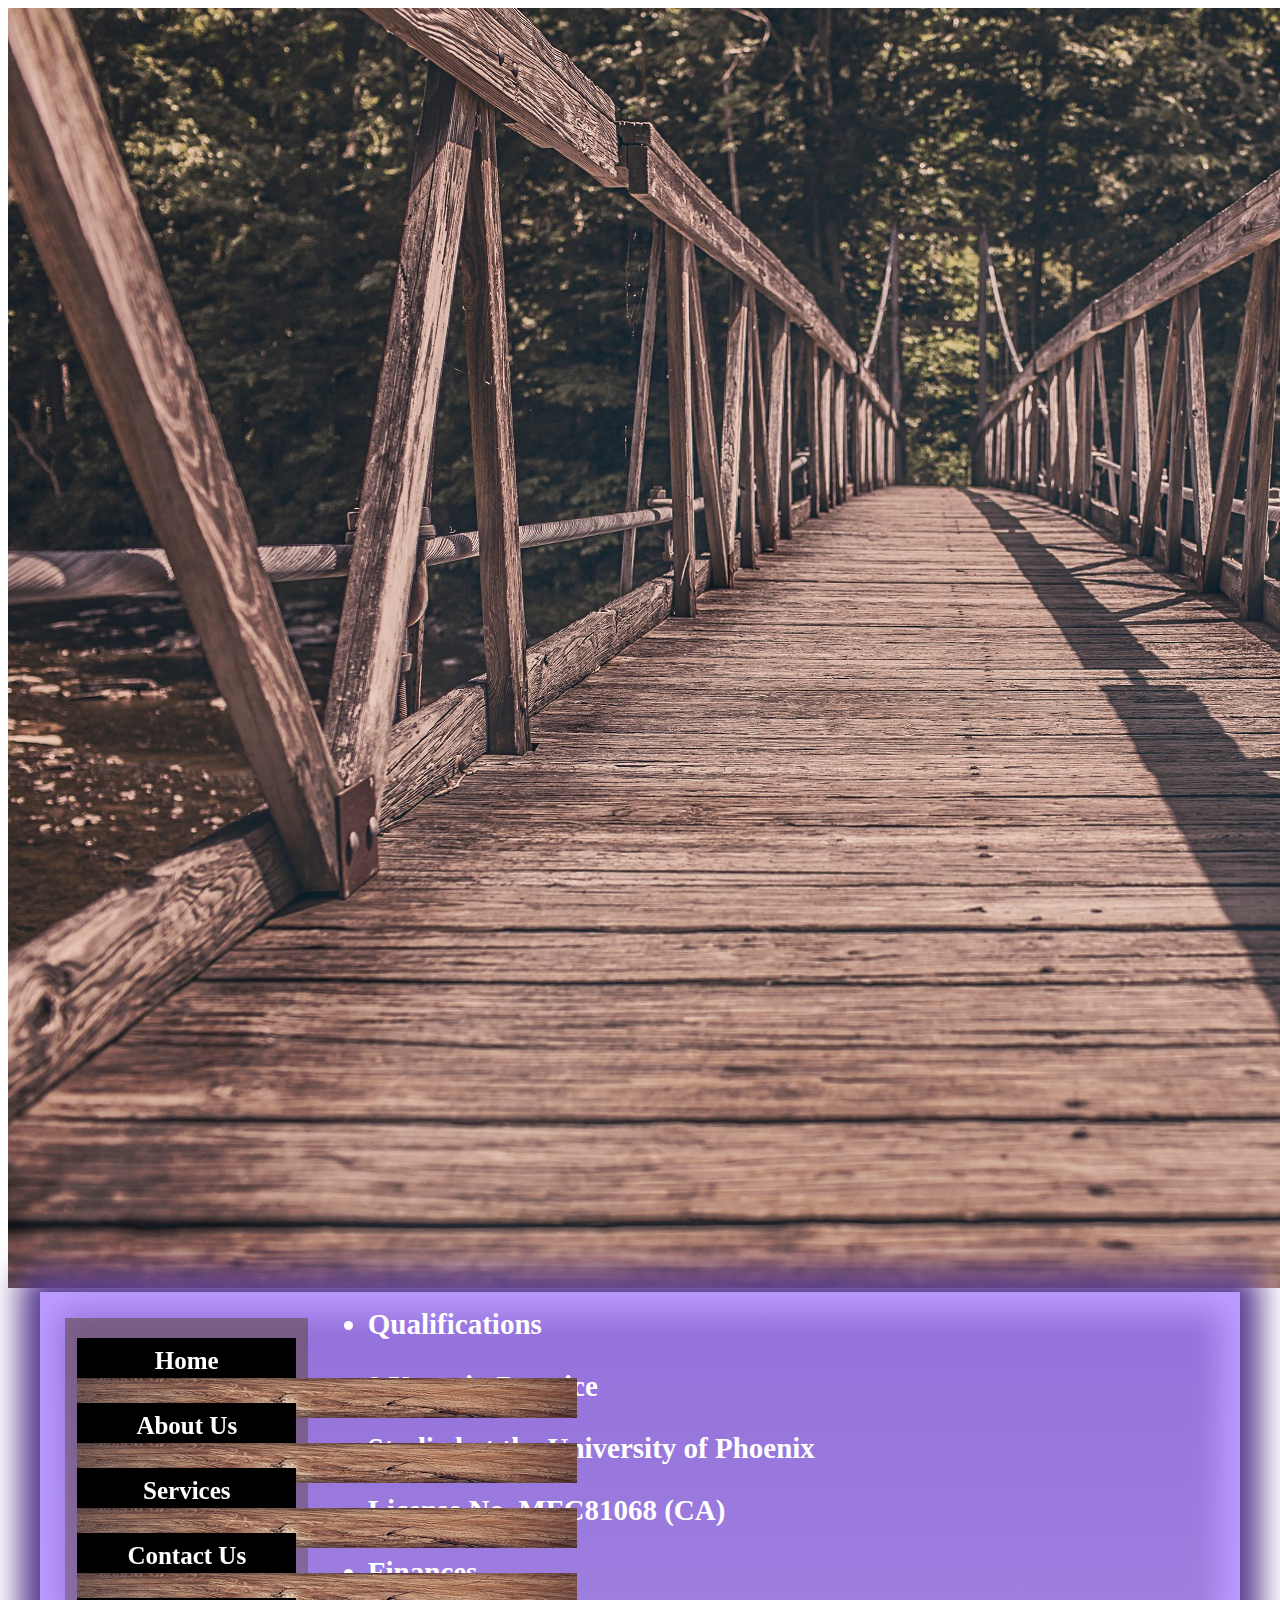
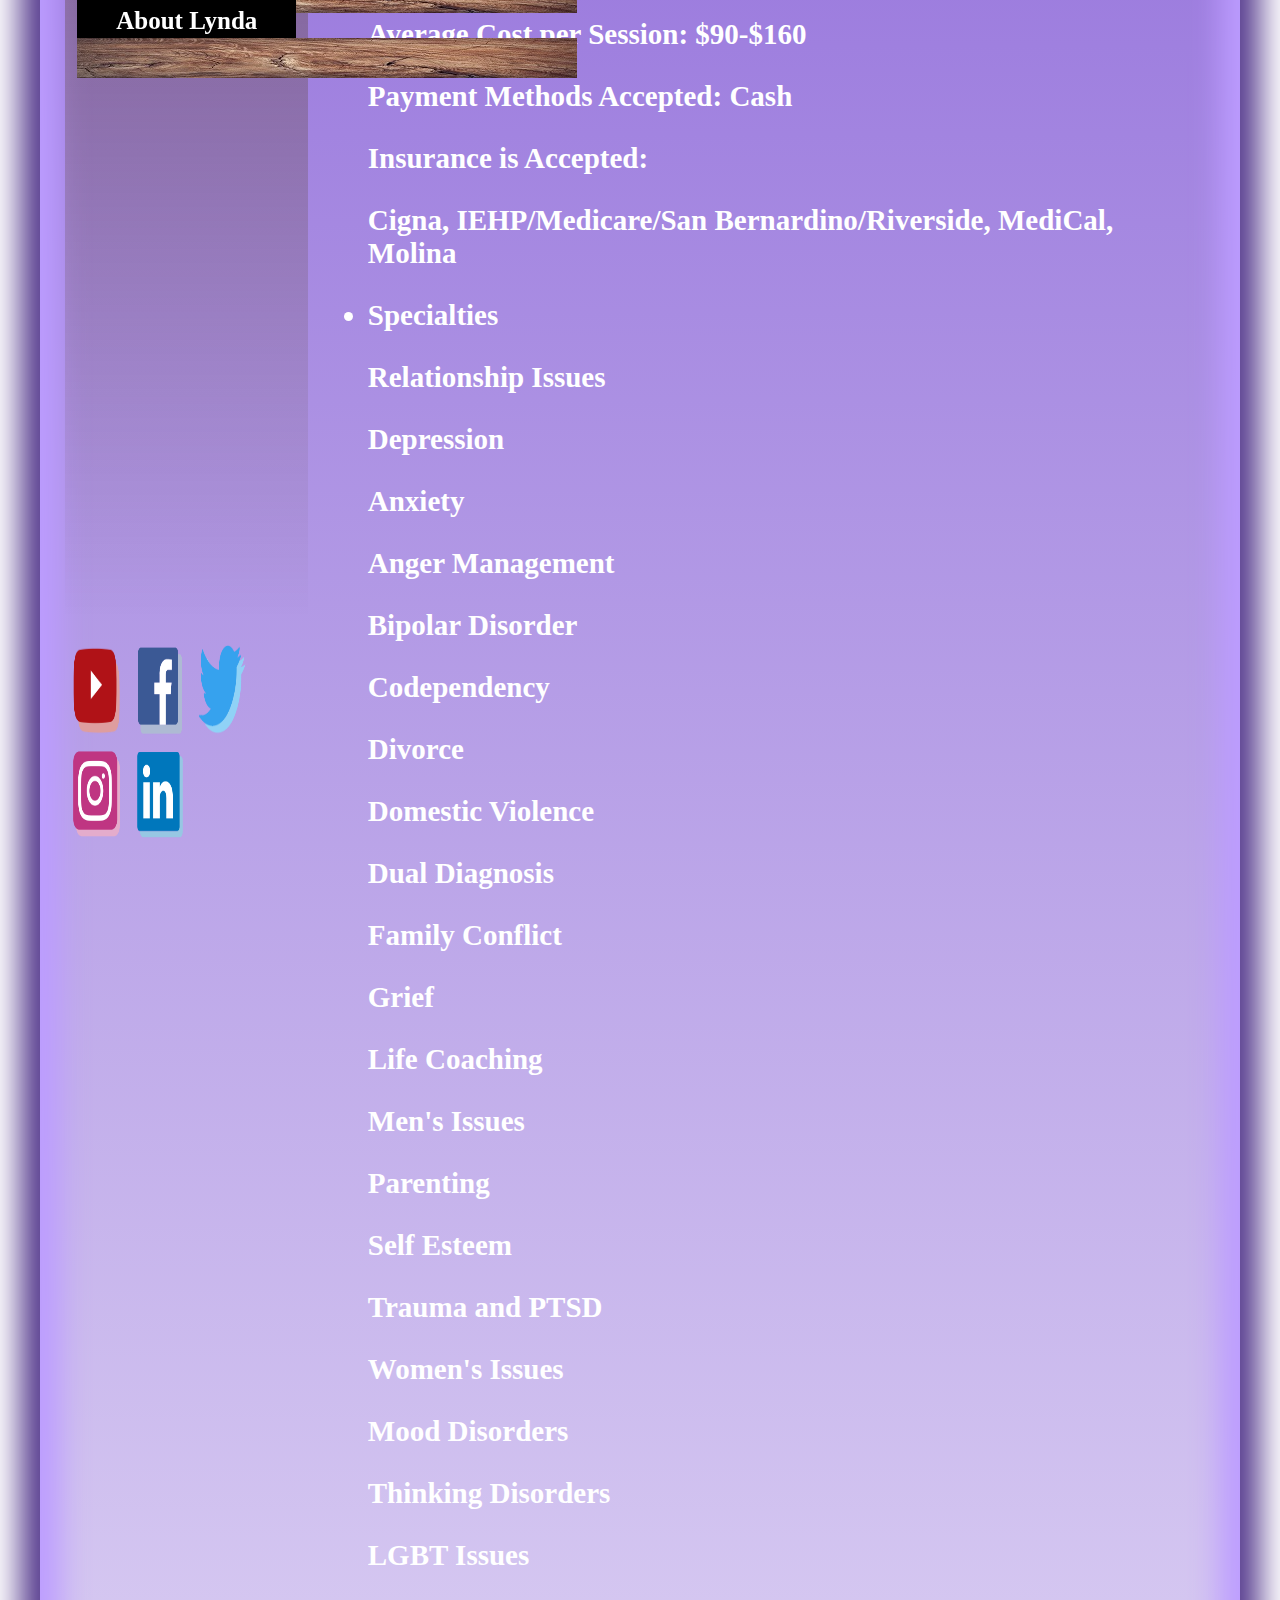
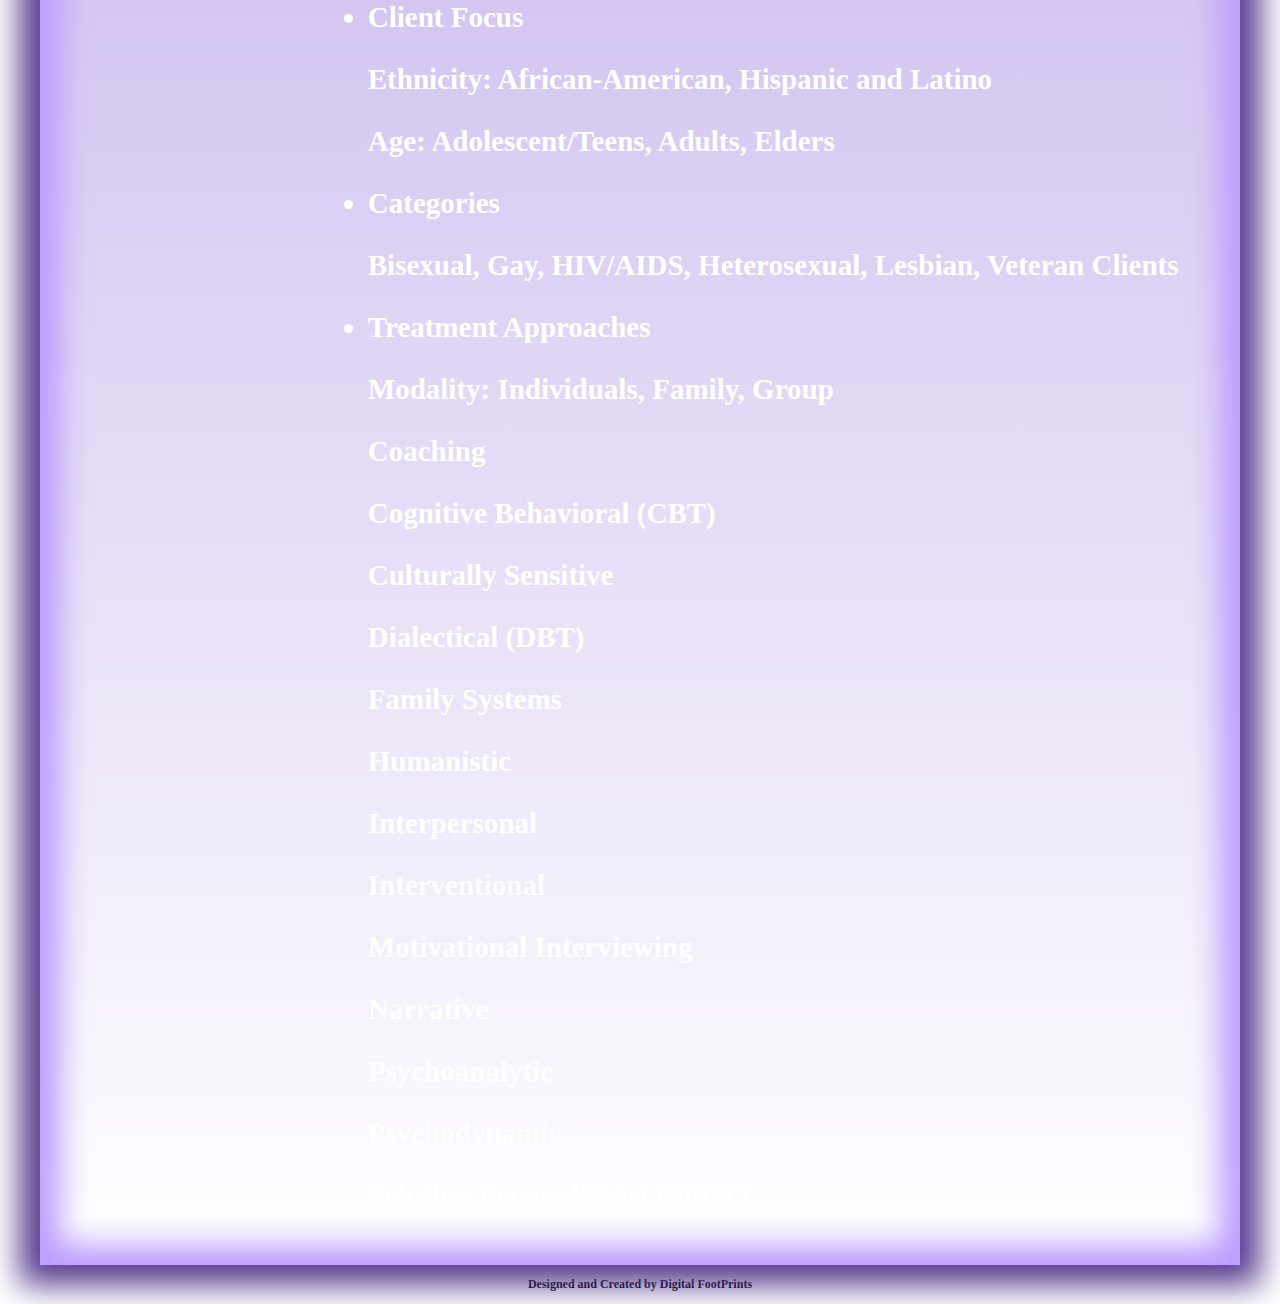
==== about.html @ 03e720d2 "Publish" ====
<!DOCTYPE html>
<head>
	<title>Plan B Therapy :: About Plan B</title>
	<meta name="viewport" content="width=device-width, initial-scale=1.0">
	<link rel="stylesheet" media="(max-width: 960px)" href="Assets\css\mobile.css" />
	<link href="Assets\css\stylesheet.css" media="(min-width: 960px)" rel="stylesheet"/>
	<script type="text/javascript" src="Assets\js\jquery.js"></script>
	<script type="text/javascript" src="Assets\js\navi.js"></script>
</head>
<body>
	<div id="background">
		<img id="bridge" src="Assets\images\pics\bridge.jpg"></img>
			<div id="content">
			<div id="hide"><img src="Assets\images\icons\hamburger.png" /></div>
			<div id="left">
			<div id="navi">
				<nav>
					<a id="navilink" href="index.html">Home<img id="naviButton" src="Assets\images\icons\navi.jpeg" /></a>
					<a id="navilink" href="about.html">About Us<img id="naviButton" src="Assets\images\icons\navi.jpeg" /></a>
					<a id="navilink" href="services.html">Services<img id="naviButton" src="Assets\images\icons\navi.jpeg" /></a>
					<a id="navilink" href="contact.html">Contact Us<img id="naviButton" src="Assets\images\icons\navi.jpeg" /></a>
					<a id="navilink" href="aboutlynda.html">About Lynda<img id="naviButton" src="Assets\images\icons\navi.jpeg" /></a>					
				</nav>
			</div>	
					<a id="SMlink" href="https://www.youtube.com"><img id="SMButton" src="Assets\images\icons\youtube.png" /></a>
					<a id="SMlink" href="https://www.facebook.com/"><img id="SMButton" src="Assets\images\icons\facebook.png" /></a>
					<a id="SMlink" href="https://www.twitter.com"><img id="SMButton" src="Assets\images\icons\twitter.png" /></a>
					<a id="SMlink" href="https://www.instagram.com"><img id="SMButton" src="Assets\images\icons\instagram.png" /></a>
					<a id="SMlink" href="https://www.linkedin.com"><img id="SMButton" src="Assets\images\icons\linkedin.png" /></a>					
			</div>
			<div id="main"><!-- This is the main content area of the page. Don't forget to change the title. -->
				<ul>
					<li id="About">Qualifications</li>
					<p>9 Years in Practice</p>
					<p>Studied at the University of Phoenix</p>
					<p>License No. MFC81068 (CA)</p>
					<li id="About">Finances</li>
					<p>Average Cost per Session: $90-$160</p>
					<p>Payment Methods Accepted: Cash</p>
					<p>Insurance is Accepted:</p>
					<p id="indent">Cigna, IEHP/Medicare/San Bernardino/Riverside, MediCal, Molina</p>
					<li id="About">Specialties</li>
					<p>Relationship Issues</p>
					<p>Depression</p>
					<p>Anxiety</p>
					<p>Anger Management</p>
					<p>Bipolar Disorder</p>
					<p>Codependency</p>
					<p>Divorce</p>
					<p>Domestic Violence</p>
					<p>Dual Diagnosis</p>
					<p>Family Conflict</p>
					<p>Grief</p>
					<p>Life Coaching</p>
					<p>Men's Issues</p>
					<p>Parenting</p>
					<p>Self Esteem</p>
					<p>Trauma and PTSD</p>
					<p>Women's Issues</p>
					<p>Mood Disorders</p>
					<p>Thinking Disorders</p>
					<p>LGBT Issues</p>
					<li id="About">Client Focus</li>
					<p>Ethnicity: African-American, Hispanic and Latino</p>
					<p>Age: Adolescent/Teens, Adults, Elders</p>
					<li id="About">Categories</li>
					<p>Bisexual, Gay, HIV/AIDS, Heterosexual, Lesbian, Veteran Clients</p>
					<li id="About">Treatment Approaches</li>
					<p>Modality: Individuals, Family, Group</p>
					<p>Coaching</p>
					<p>Cognitive Behavioral (CBT)</p>
					<p>Culturally Sensitive</p>
					<p>Dialectical (DBT)</p>
					<p>Family Systems</p>
					<p>Humanistic</p>
					<p>Interpersonal</p>
					<p>Interventional</p>
					<p>Motivational Interviewing</p>
					<p>Narrative</p>
					<p>Psychoanalytic</p>
					<p>Psychodynamic</p>
					<p>Solution Focused Brief (SFBT)</p>
				</ul>
			</div>
		</div>
	</div>
</body>
<footer>
<p id="DFP">Designed and Created by Digital FootPrints</p>
</footer>
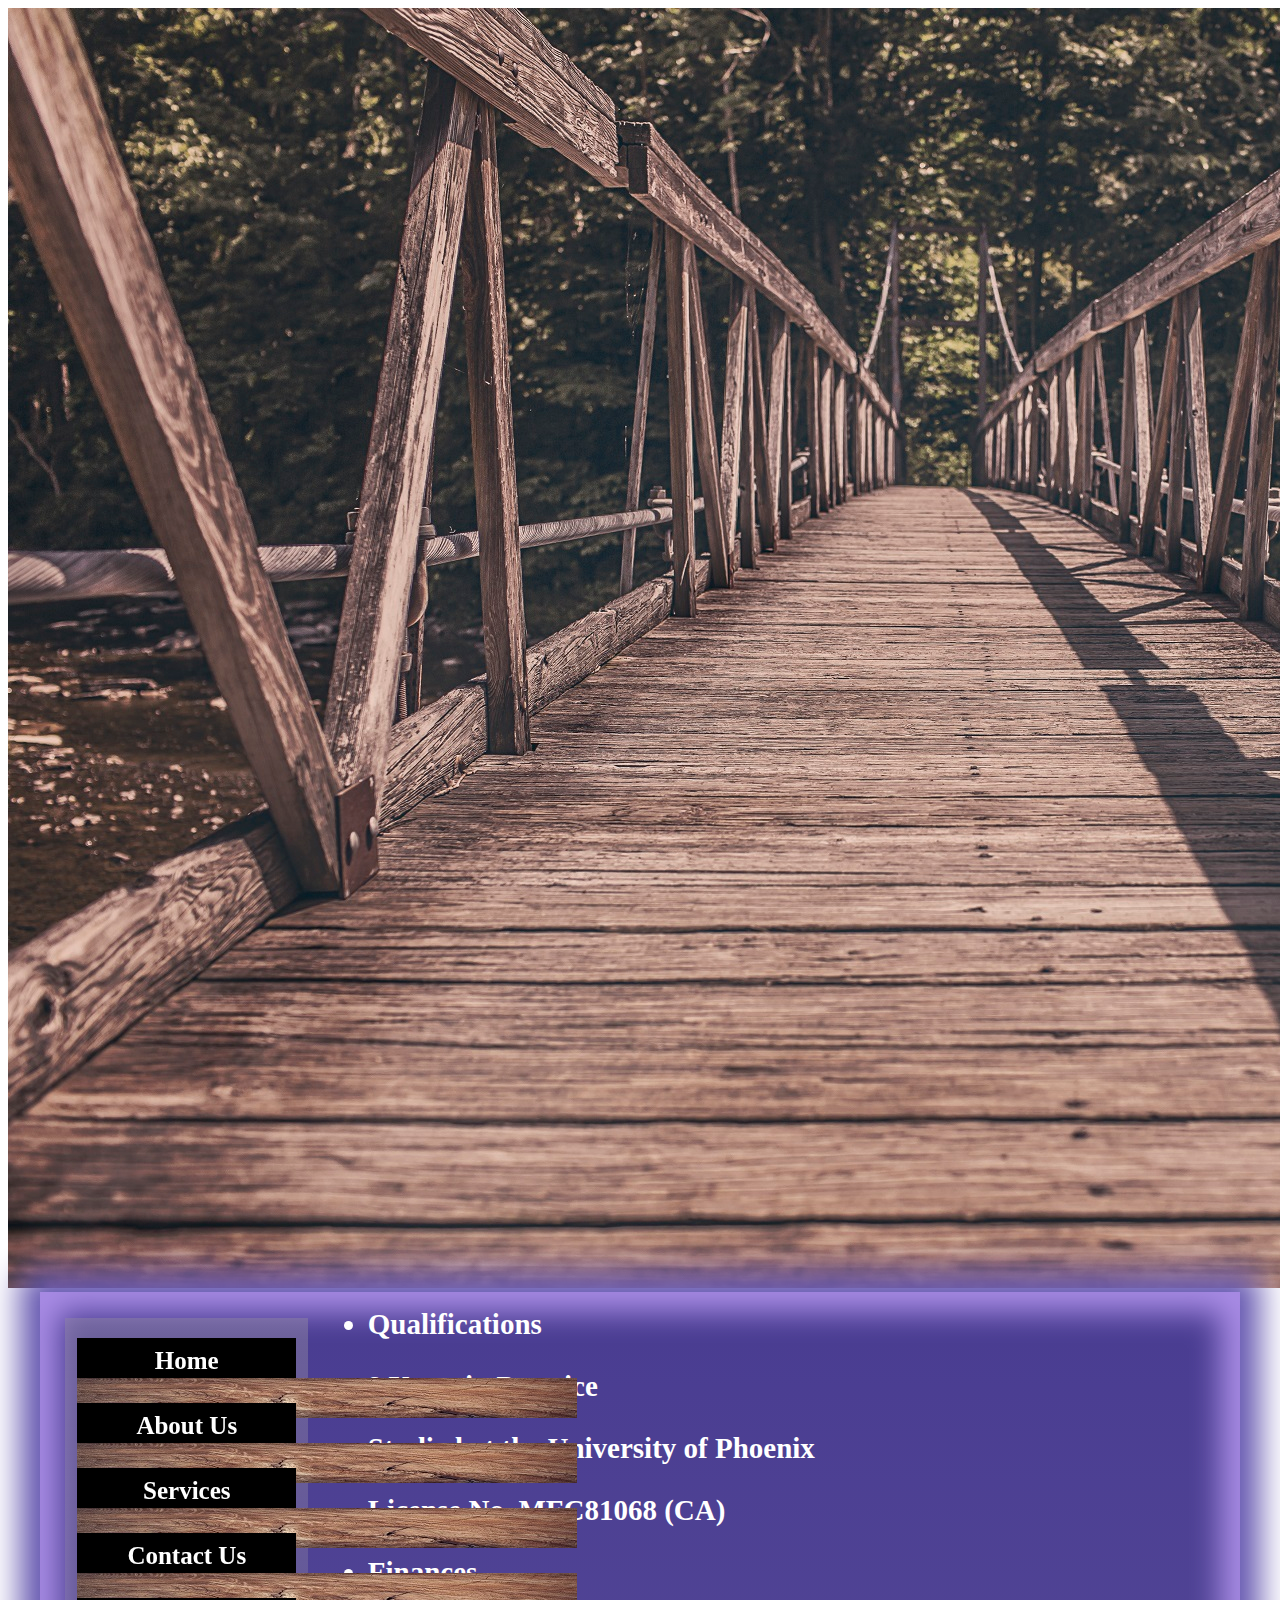
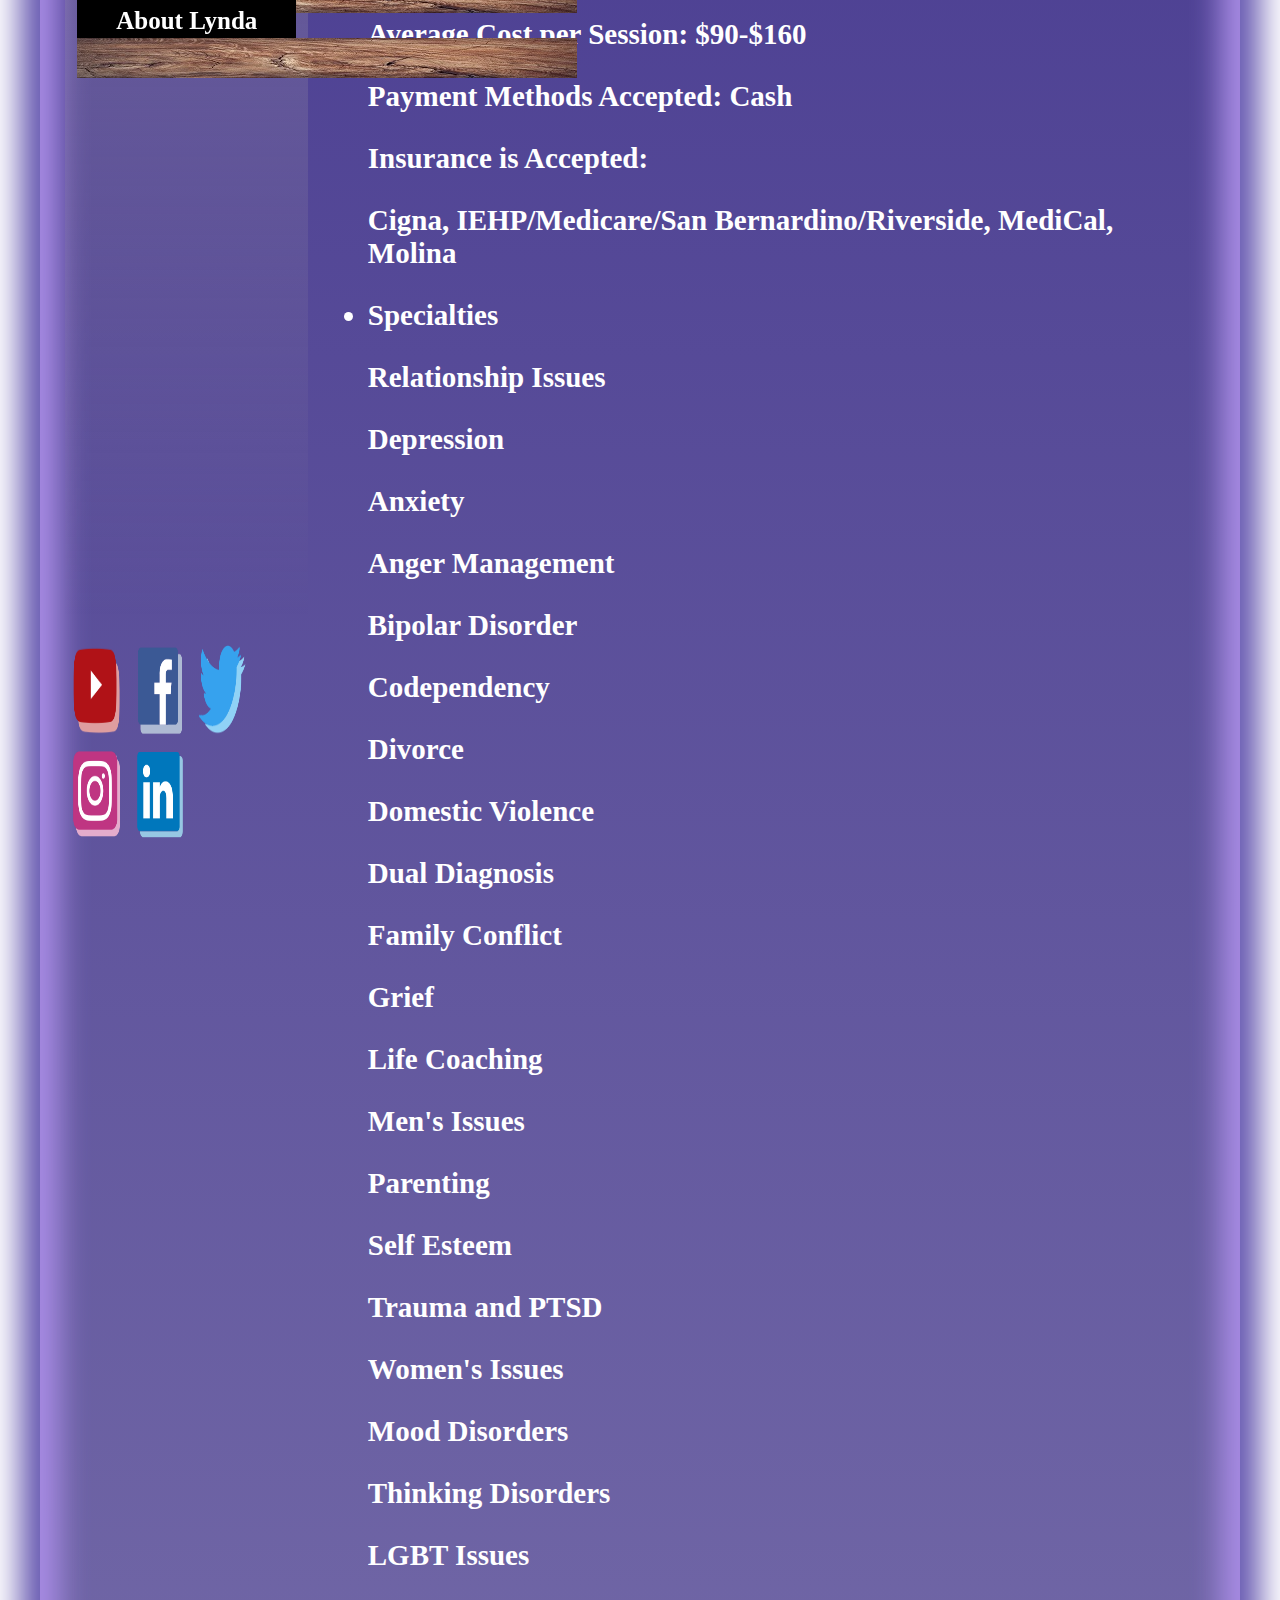
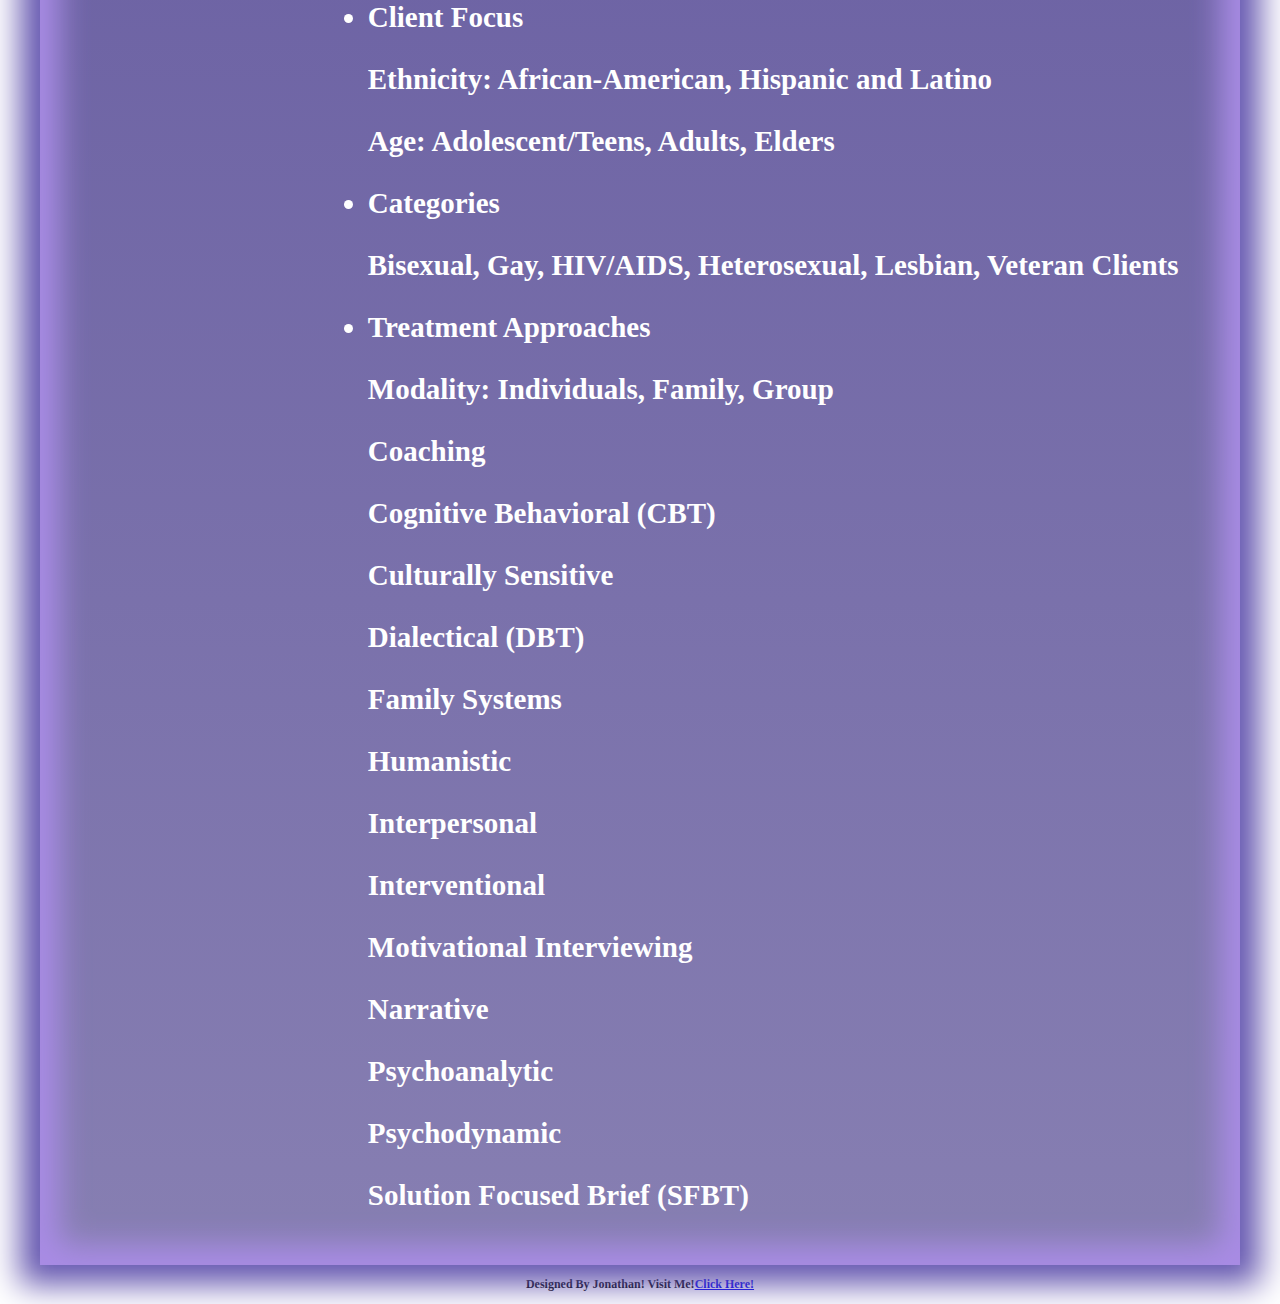
==== commit f0ac5a56: "Add files via upload" ====
--- a/about.html
+++ b/about.html
@@ -86,5 +86,5 @@
 	</div>
 </body>
 <footer>
-<p id="DFP">Designed and Created by Digital FootPrints</p>
+<p id="DFP">Designed By Jonathan!  Visit Me!<a href="http://designedbyjonathan.com">Click Here!</a></p>
 </footer>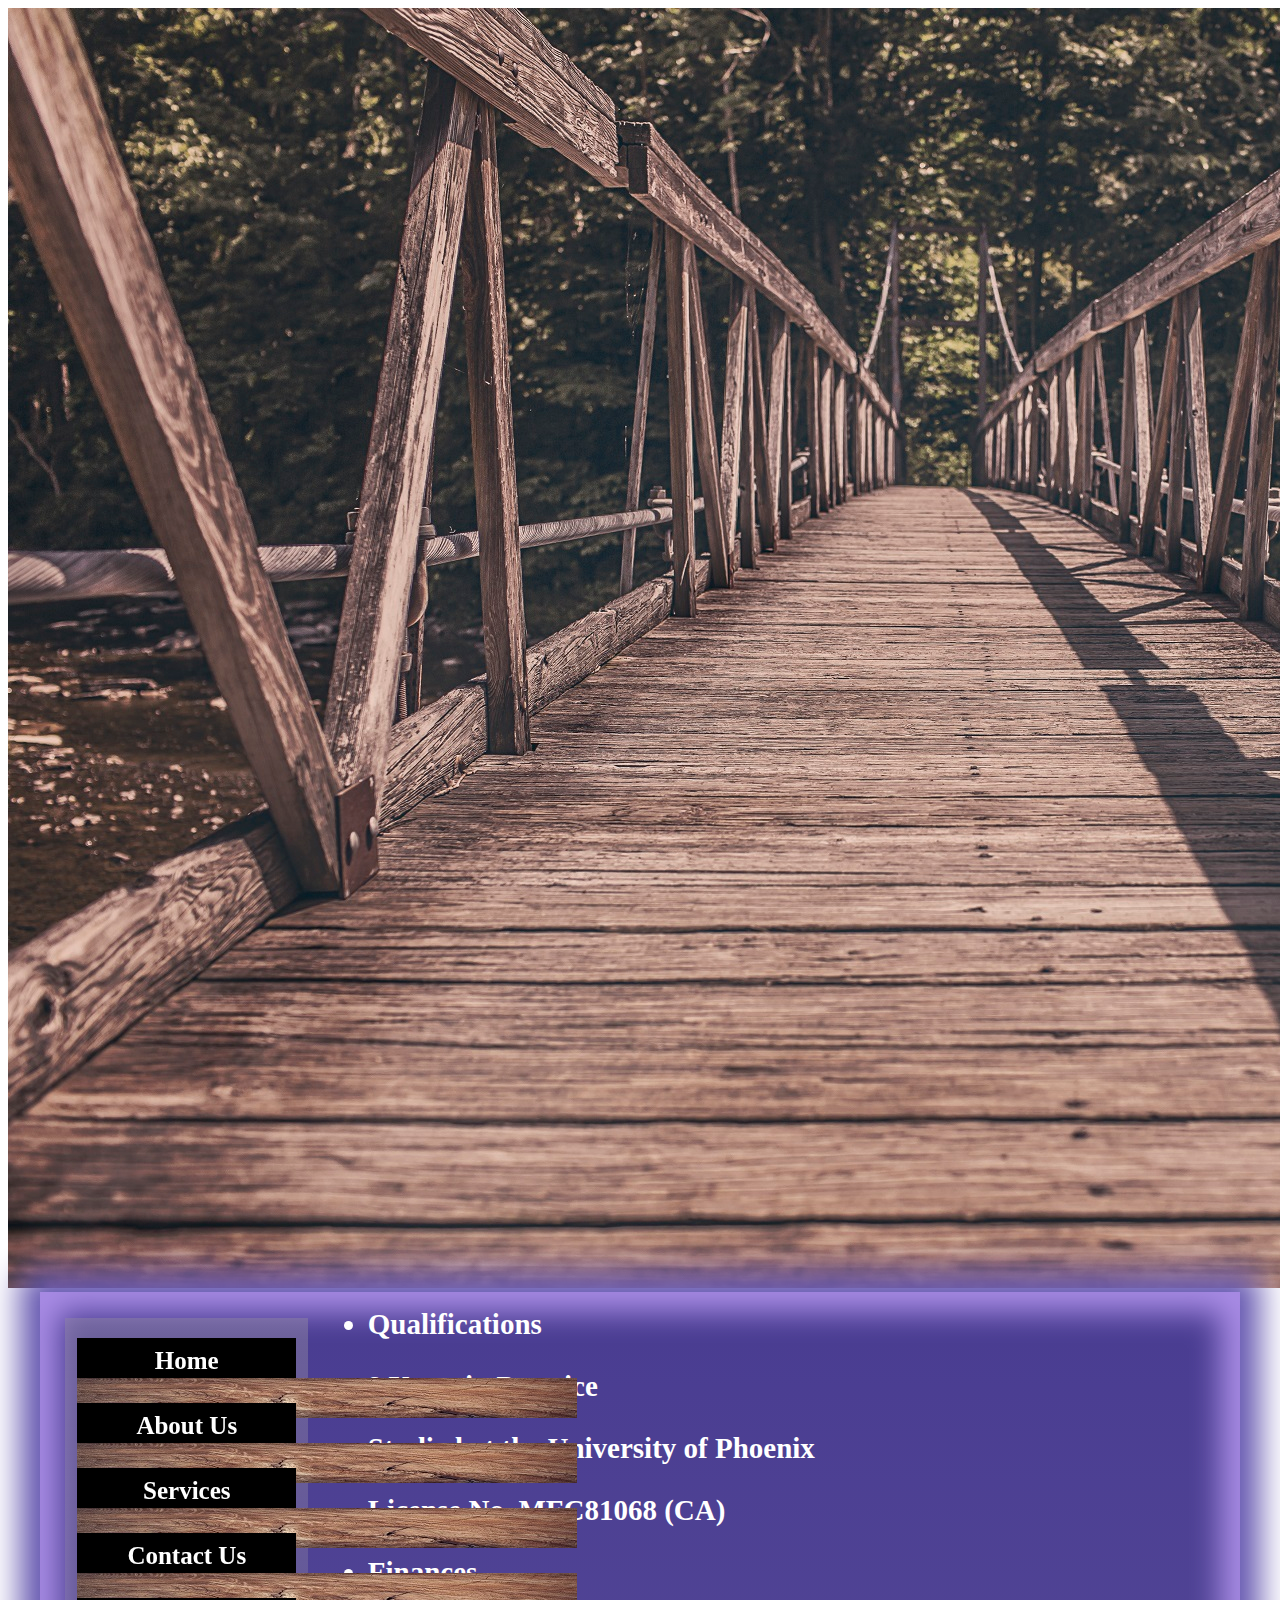
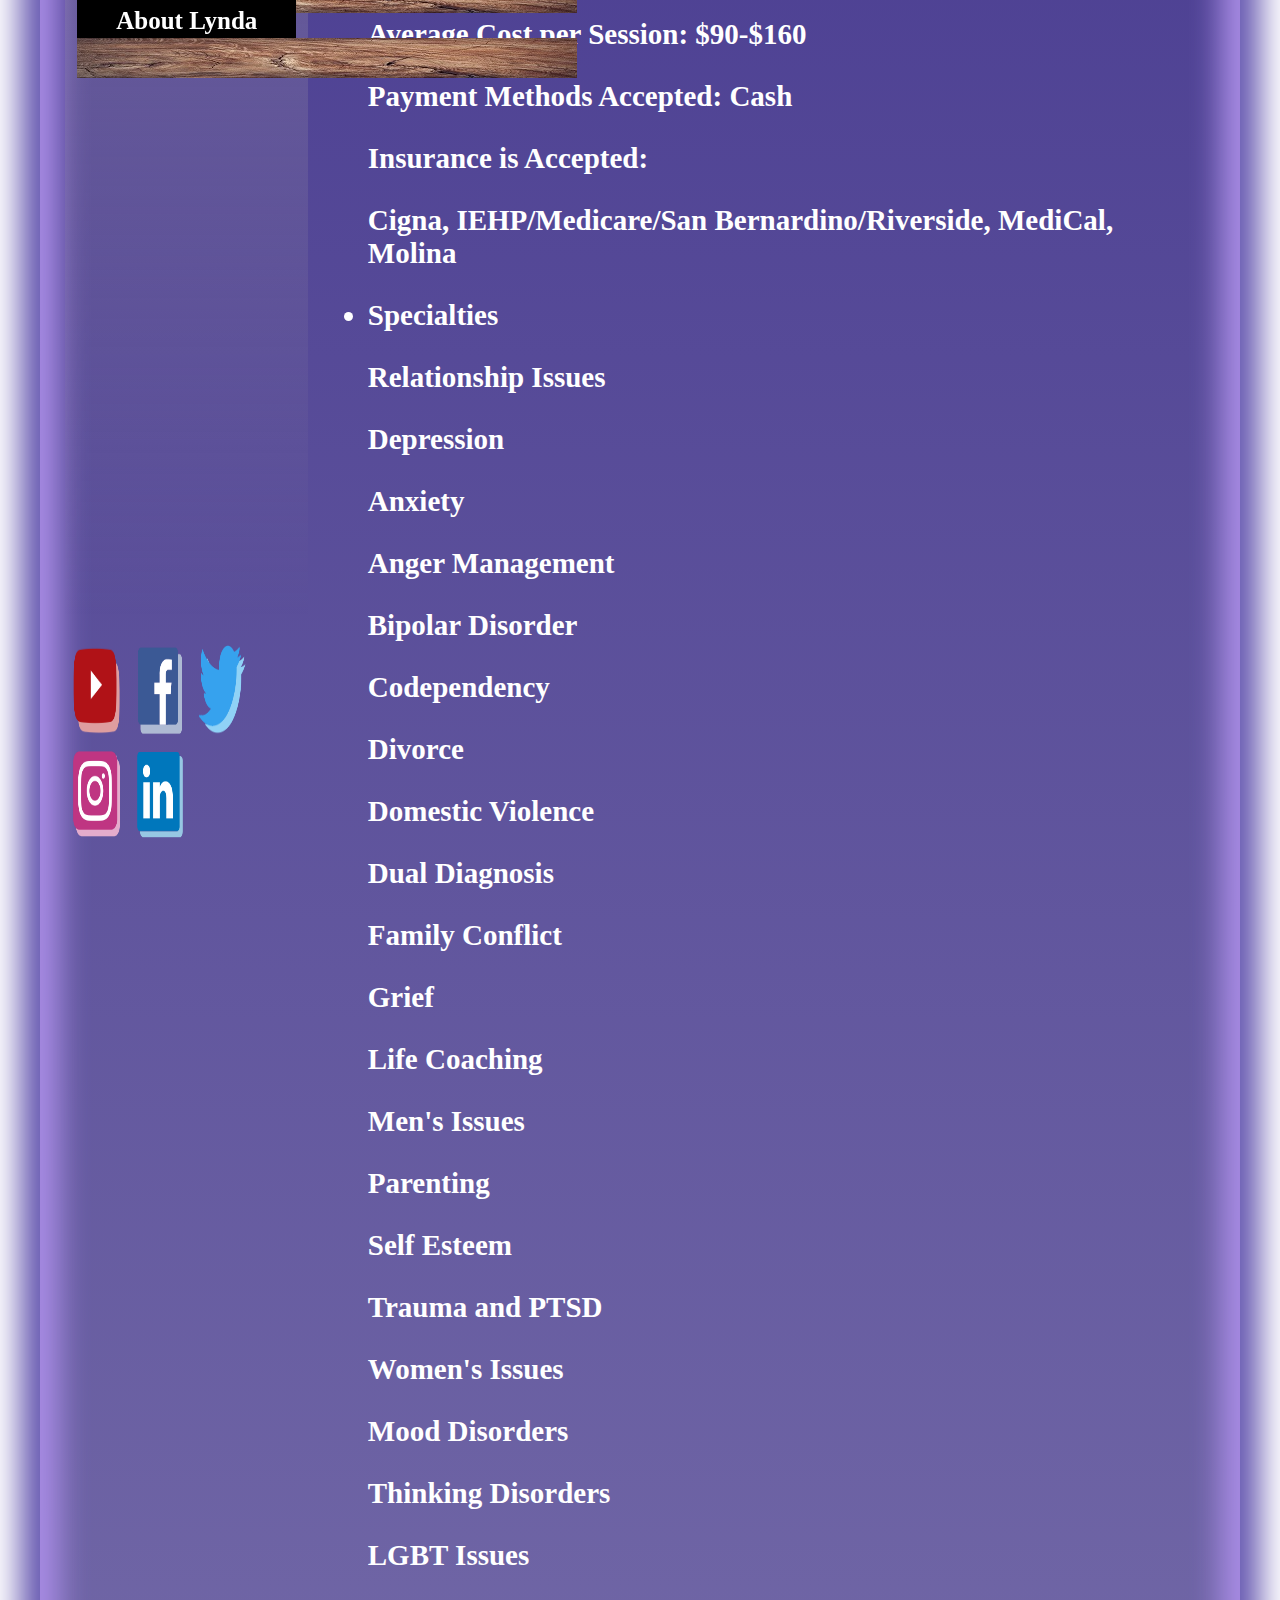
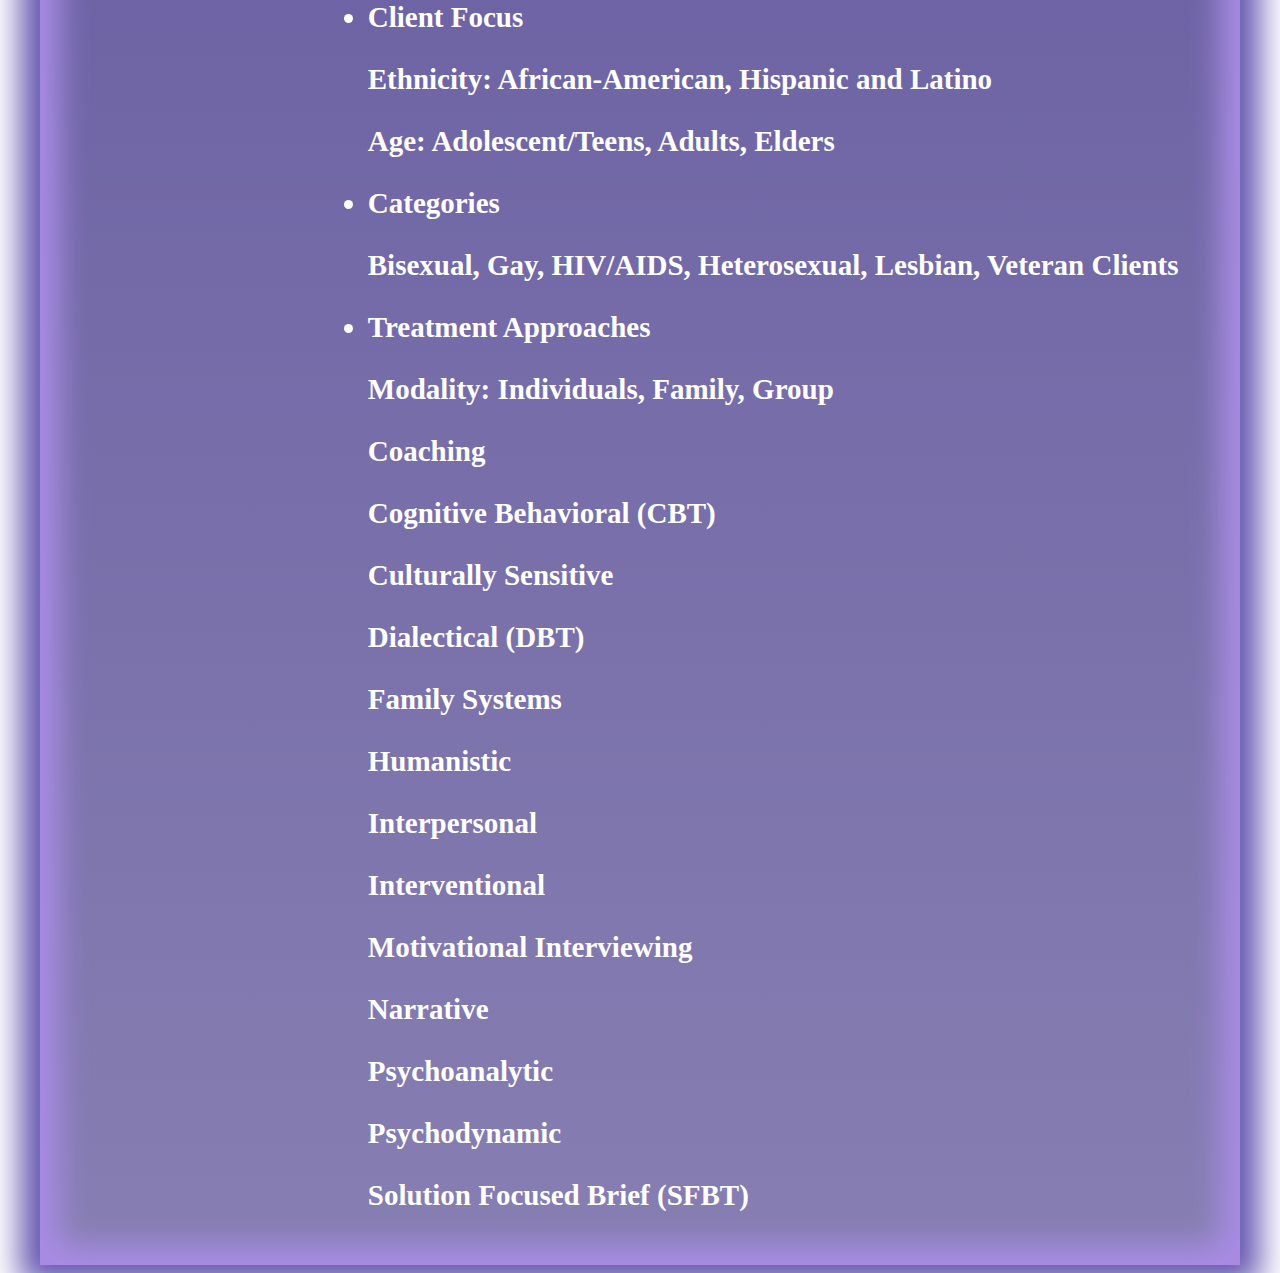
==== commit daade9c6: "Update about.html" ====
--- a/about.html
+++ b/about.html
@@ -86,5 +86,5 @@
 	</div>
 </body>
 <footer>
-<p id="DFP">Designed By Jonathan!  Visit Me!<a href="http://designedbyjonathan.com">Click Here!</a></p>
-</footer>+
+</footer>
